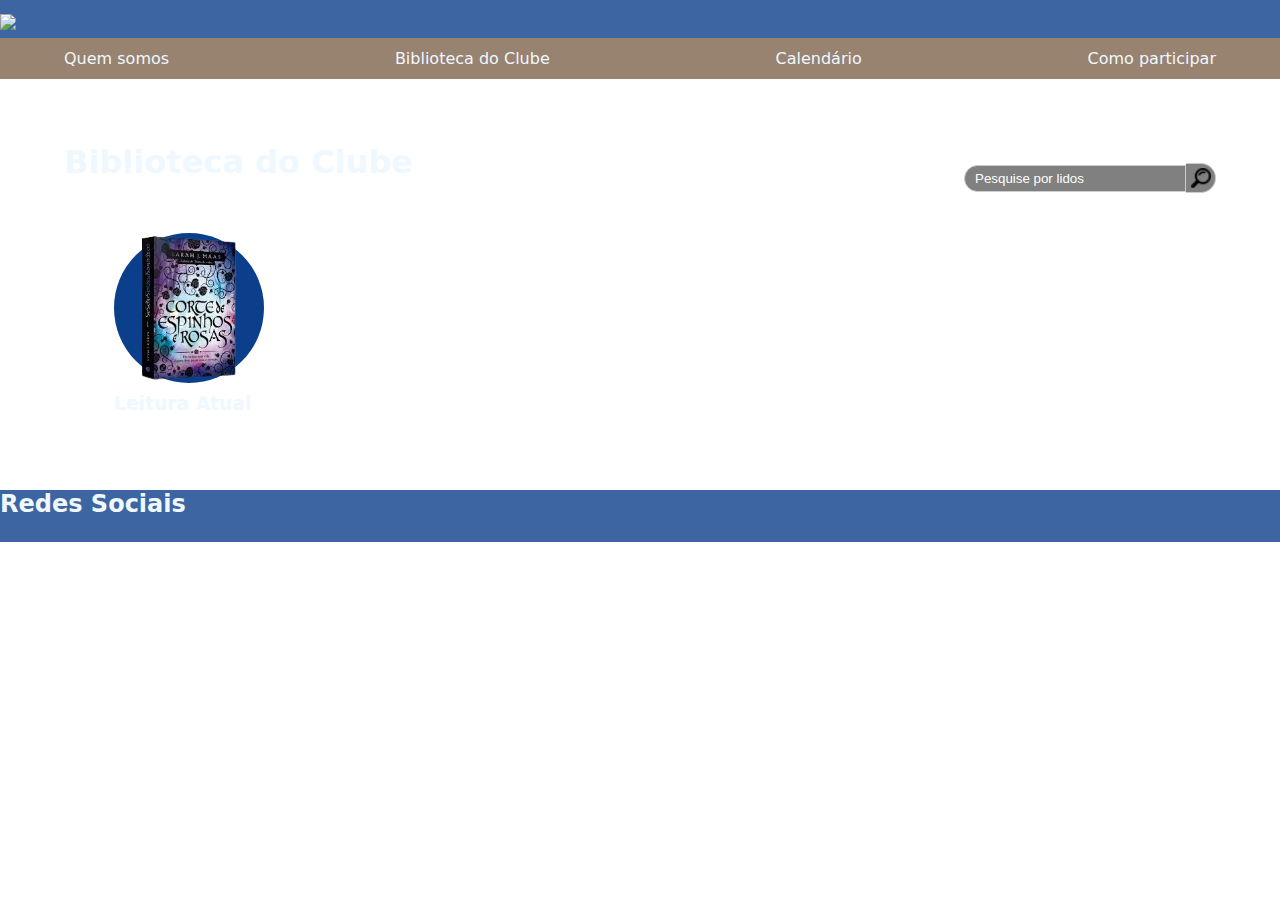
==== biblioteca.html @ 64d01504 "Merge branch 'main' of https://github.com/Dt-Luna/site-clube-do-livro" ====
<!DOCTYPE html>
<html lang="pt-br">

<head>
    <meta charset="UTF-8">
    <meta name="viewport" content="width=device-width, initial-scale=1.0">
    <title>Ler em Natal - Biblioteca</title>
    <link rel="stylesheet" href="principal.css">
</head>

<body>
    <header>
        <h1><a href="index.html"><img src="images/logo.png" height="100px"></a></h1>
        <nav>
            <ul>
                <li><a href="somos.html">Quem somos</a></li>
                <li><a href="biblioteca.html">Biblioteca do Clube</a></li>
                <li><a href="calendario.html">Calendário</a></li>
                <li><a href="comoparticipar.html">Como participar</a></li>
            </ul>
        </nav>
    </header>
    <main>
        <div class="titulo-barra-pesquisa">
            <h2>Biblioteca do Clube</h2>
            <div class="barra-pesquisa">
                <input type="text" placeholder="Pesquise por lidos">
                <button type="submit"></button>
            </div>
        </div>
        <div class="conteiner-circulo-texto">
            <!-- <div class="conteiner-circulo"> -->
            <div class="circulo">
                <img src="images/livro2-removebg-preview.png" alt="Imagem sobreposta">
            </div>
            <!-- </div> -->
            <div class="quadrado"></div>
            <h3>Leitura Atual</h3>
        </div>
    </main>
    <footer>
        <h2>Redes Sociais</h2>
        <ul>
            <li><a href="instagram.png"></a></li>
            <li><a href="facebook.png"></a></li>
        </ul>
    </footer>
</body>

</html>
---- principal.css ----
* {
    padding: 0;
    margin: 0;
}

h2 {
    font-size: 2em;
    margin-bottom: 1em;
}

h3 {
    margin-bottom: 0.6em;
}

p {
    font-size: 1em;
    margin-bottom: 1em;
}

body {
    background-image: url('images/background_img.png');
    background-size: cover;
    background-position: center;
    background-repeat: no-repeat;
    background-blend-mode: darken;
    color: aliceblue;
    font-family: system-ui, -apple-system, BlinkMacSystemFont, 'Segoe UI', Roboto, Oxygen, Ubuntu, Cantarell, 'Open Sans', 'Helvetica Neue', sans-serif;
}

main {
    margin: 4em;
}

main.somos {
    margin-right: 0em;
}

.titulo-barra-pesquisa {
    display: flex;
    align-items: center;
    justify-content: space-between;
}

.barra-pesquisa {
    display: flex;
    align-items: center;
    margin-left: 0;
}

.barra-pesquisa input[type="text"] {
    padding: 5px 10px;
    border-radius: 15px 0 0 15px;
    border: 1px solid #ccc;
    width: 200px;
    outline: none;
    background-color: gray;
    color: white;
}

.barra-pesquisa input[type="text"]::placeholder {
    color: white;
}

.barra-pesquisa button {
    background: url('images/lupa.png') no-repeat center, gray;
    background-size: 20px 20px;
    border: 1px solid #ccc;
    border-left: none;
    border-radius: 0 15px 15px 0;
    width: 30px;
    height: 30px;
    cursor: pointer;
    outline: none;
}

.conteiner-circulo-texto {
    display: flex;
    text-align: center;
    align-items: flex-start;
    flex-direction: column;
    margin-top: 20px;
    margin-left: 50px;
}

/* .conteiner-circulo {
    display: flex;
    flex-direction: column;
    align-items: flex-start;
} */

.circulo {
    width: 150px;
    height: 150px;
    border-radius: 50%;
    background-color: rgba(11, 62, 139);
    position: relative;
    margin-bottom: 10px;
}

.circulo img {
    position: absolute;
    top: 50%;
    left: 50%;
    transform: translate(-50%, -50%);
    width: 150px;
    height: 150px;
}

div.somos {
    display: flex;
    gap:4em
}

article.principal {
    display: flex;
}

section {
    margin: 5% 5% 5% 5%;
    text-align: center;
    color: aliceblue;
}

.somos article {
    width: 40vw;
}

div.blocos {
    background-color: rgba(11, 62, 139);
    color: aliceblue;
    margin-top: 2em;
    text-align: left;
    padding: 1em;
    border-radius: 30px;
    overflow: hidden;
}

.pessoas {
    background-color: rgba(11, 62, 139) ;
    color:aliceblue;
    text-align: left;
    padding: 1em;
    overflow: hidden;
}

div.fdireita {
    margin: 1em 0em 3em 13em;
    border-radius: 90px 30px 30px 90px;
}

div.fesquerda {
    margin: 1em 13em 3em 0em;
    border-radius: 30px 90px 90px 30px;
}

.livro img {
    float: left;
    margin-right: 10px;
    margin-bottom: 10px;
    vertical-align: top;
}

.fundador img {
    float: left;
    margin-right: 1em;
    border-radius: 90px;
}

div a{
    background-color: rgb(175 137 100);
    color: aliceblue;
    font-size: 2em;
    font-weight: bolder;
    padding: 0.3em 0.8em 0.3em 0.8em;
    margin: 0;
    justify-content: center;
    vertical-align: center;
    text-align: center;
    border-radius: 50px;
    margin-left: 83%;
}

figure.livro {
    float: left;
    margin: 0;
}

footer,
header {
    background-color: rgba(11, 62, 139, 0.8);
}

footer {
    margin-top: 5%;
    display: flex;
    justify-content: space-between;
}

footer ul {
    display: flex;
}

footer ul li {
    margin: 10px 20px 10px 0px;
}

footer h2{
    font-size: 1.5em;
    text-align: left;
}

footer section div {
    display: flex;
    font-size: 1.2em;
    vertical-align: center;

}

nav ul {
    background-color: rgba(175, 137, 100, 0.8);
    display: flex;
    justify-content: space-between;
    vertical-align: auto;
    padding: 0.7em 4em 0.7em 4em;
    font-family: system-ui, -apple-system, BlinkMacSystemFont, 'Segoe UI', Roboto, Oxygen, Ubuntu, Cantarell, 'Open Sans', 'Helvetica Neue', sans-serif;
    color: aliceblue;
}


ul li {
    list-style: none;
}

a {
    color: aliceblue;
    text-decoration: none;
}

.clearfix::after {
    content: "";
    clear: both;
    display: table;
}

table {
    width: 90%;
    height: 25em;
    margin: auto;
    margin-top: 4em;
    margin-bottom: 4em;
    border-collapse: separate;
    border-spacing: 5px;
}

th{
    text-align: center;
    color: black;
    background-color: #af8964;
    padding: 12px;
}

td {
    text-align: center;
    color: black;
    background-color: #d8bb9e;
    padding: 12px;
}

td:first-child {
    background-color: #af8964 ;
    color: black;
}

form{
    background-color:#af8964 ;
    border-radius: 40px;
    padding: 3em;
    color: black;
    width: 30vw;
    margin: auto;
}
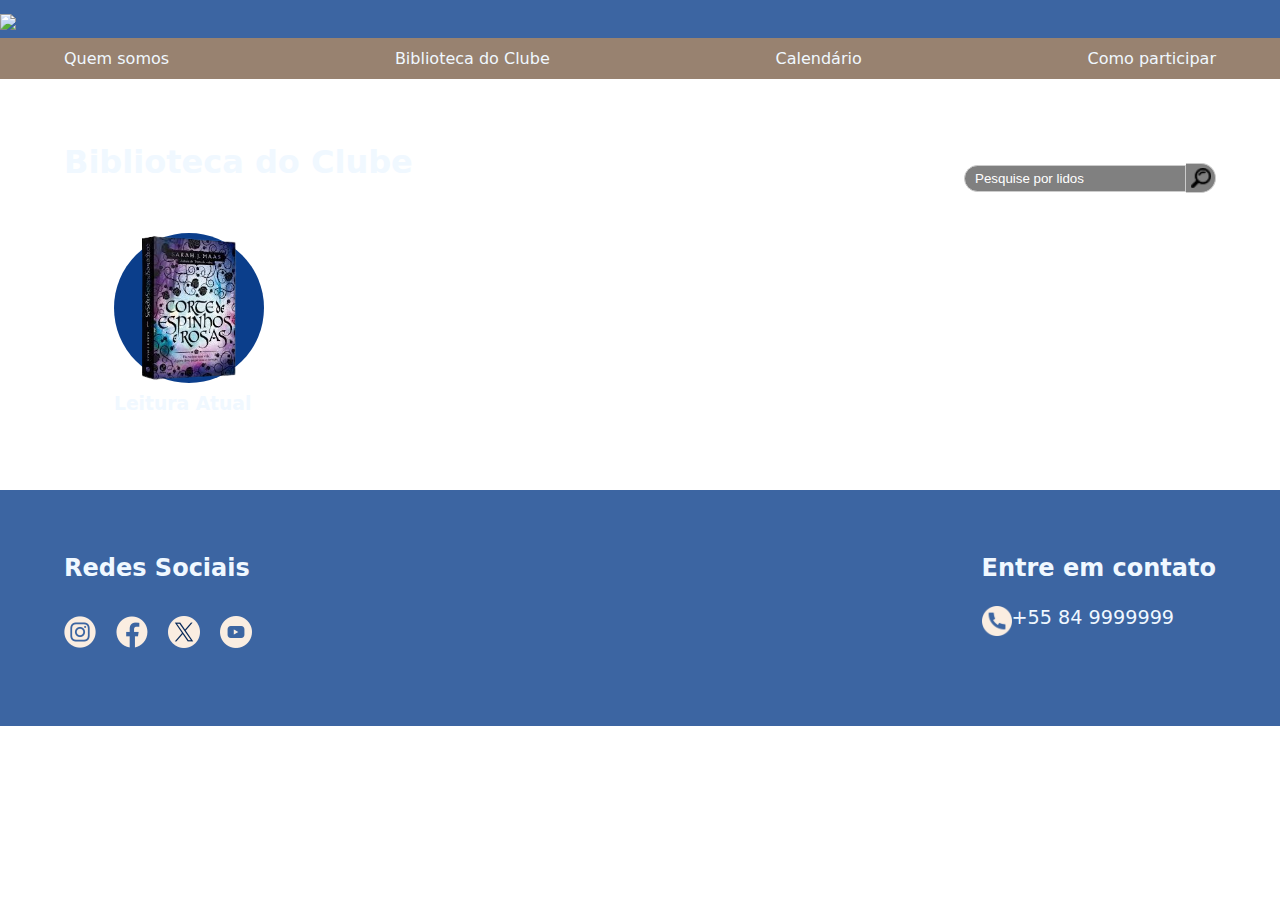
==== commit 7ee81b1f: "Como participar" ====
--- a/biblioteca.html
+++ b/biblioteca.html
@@ -29,21 +29,31 @@
             </div>
         </div>
         <div class="conteiner-circulo-texto">
-            <!-- <div class="conteiner-circulo"> -->
-            <div class="circulo">
+            <figure class="circulo">
                 <img src="images/livro2-removebg-preview.png" alt="Imagem sobreposta">
-            </div>
-            <!-- </div> -->
-            <div class="quadrado"></div>
+            </figure>
             <h3>Leitura Atual</h3>
         </div>
     </main>
     <footer>
-        <h2>Redes Sociais</h2>
-        <ul>
-            <li><a href="instagram.png"></a></li>
-            <li><a href="facebook.png"></a></li>
-        </ul>
+        <section class="redes">
+            <h2>
+                Redes Sociais
+            </h2>
+            <ul>
+                <li><a href=#><img src="images/instagram.png"></a></li>
+                <li><a href=#><img src="images/facebook.png"></a></li>
+                <li><a href=#><img src="images/twitter.png"></a></li>
+                <li><a href=#><img src="images/youtube.png"></a></li>
+            </ul>
+        </section>
+        <section class="contato">
+            <h2>Entre em contato</h2>
+            <div>
+                <img src="images/telefone.png" width="30px" height="30px">
+                <p>+55 84 9999999</p>
+            </div>
+        </section>
     </footer>
 </body>
 
--- a/principal.css
+++ b/principal.css
@@ -6,6 +6,10 @@
 h2 {
     font-size: 2em;
     margin-bottom: 1em;
+}
+
+.forms {
+    text-align: center;
 }
 
 h3 {
@@ -29,6 +33,7 @@
 
 main {
     margin: 4em;
+    flex-wrap: wrap;
 }
 
 main.somos {
@@ -82,12 +87,6 @@
     margin-left: 50px;
 }
 
-/* .conteiner-circulo {
-    display: flex;
-    flex-direction: column;
-    align-items: flex-start;
-} */
-
 .circulo {
     width: 150px;
     height: 150px;
@@ -106,9 +105,9 @@
     height: 150px;
 }
 
-div.somos {
-    display: flex;
-    gap:4em
+.display {
+    display: flex;
+    gap:4em;
 }
 
 article.principal {
@@ -119,6 +118,7 @@
     margin: 5% 5% 5% 5%;
     text-align: center;
     color: aliceblue;
+    vertical-align: text-top;
 }
 
 .somos article {
@@ -180,6 +180,22 @@
     margin-left: 83%;
 }
 
+.participar {
+    text-align: right;
+    margin: 1em 4em 0 0;
+}
+
+.participar button {
+    background-color: rgb(175, 137, 100);
+    color: aliceblue;
+    font-size: 2em;
+    font-weight: bolder;
+    padding: 0.3em 0.8em;
+    text-align: center;
+    border-radius: 50px;
+    text-decoration: none;
+}
+
 figure.livro {
     float: left;
     margin: 0;
@@ -236,14 +252,7 @@
     text-decoration: none;
 }
 
-.clearfix::after {
-    content: "";
-    clear: both;
-    display: table;
-}
-
 table {
-    width: 90%;
     height: 25em;
     margin: auto;
     margin-top: 4em;
@@ -257,6 +266,7 @@
     color: black;
     background-color: #af8964;
     padding: 12px;
+    width: 5em
 }
 
 td {
@@ -272,10 +282,40 @@
 }
 
 form{
+    border: 0.4em solid #2b1f14;
     background-color:#af8964 ;
     border-radius: 40px;
     padding: 3em;
     color: black;
     width: 30vw;
     margin: auto;
+}
+
+.forms input[type="text"]::placeholder {
+    color: black;
+    padding: 1em;
+}
+
+.enunciado{
+    font-weight: bold;
+    color: white;
+    margin: 1em 0em 0.4em 0em;
+}
+
+input[type="submit"] {
+    border-radius: 10px;
+    border: 0.1em solid #2b1f14;
+    border-radius: 15em;
+    padding: 0.5em;
+    float:right
+}
+
+.input-bg {
+    background-color:#fad9b7;
+    border-radius: 15em;
+    padding: 0.5em;
+    width: 100%;
+    box-sizing: border-box;
+    margin-top: 0.5em;
+    margin-bottom: 0.8em;
 }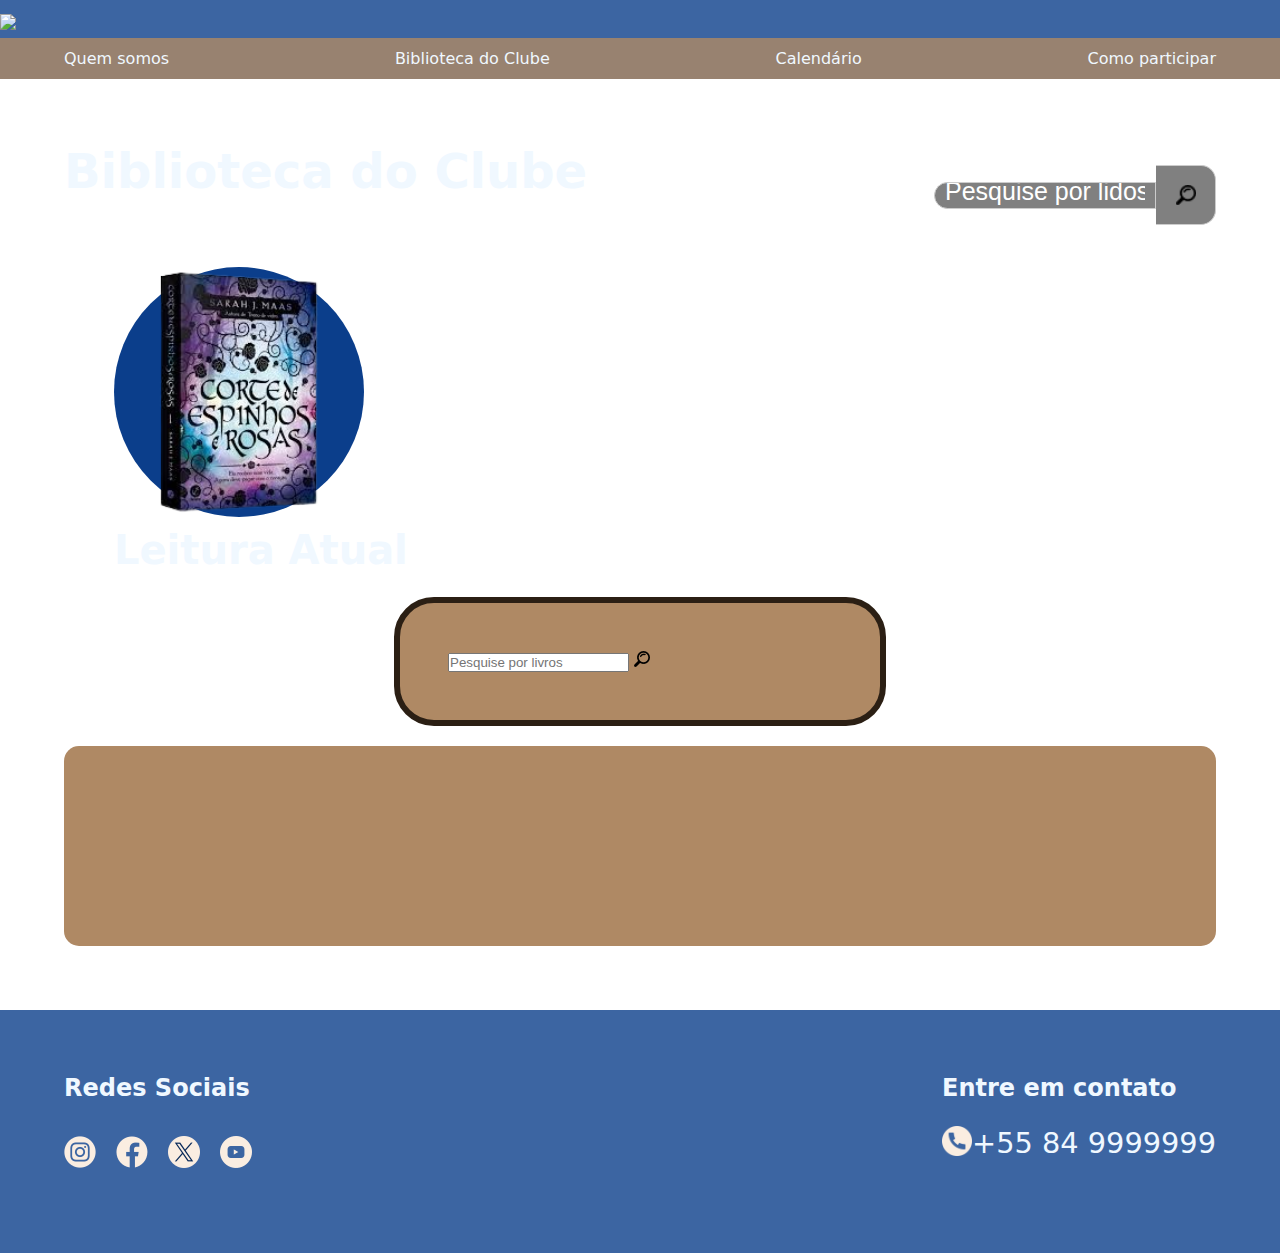
==== commit baa25a75: "tamanho" ====
--- a/biblioteca.html
+++ b/biblioteca.html
@@ -34,6 +34,11 @@
             </figure>
             <h3>Leitura Atual</h3>
         </div>
+        <form>
+            <input type="text" name="buscar" placeholder="Pesquise por livros">
+            <input type="image" src="images/lupa.png" alt="Buscar">
+        </form>
+        <div class="retangulo"></div>
     </main>
     <footer>
         <section class="redes">
--- a/principal.css
+++ b/principal.css
@@ -4,7 +4,7 @@
 }
 
 h2 {
-    font-size: 2em;
+    font-size: 3em;
     margin-bottom: 1em;
 }
 
@@ -14,10 +14,11 @@
 
 h3 {
     margin-bottom: 0.6em;
+    font-size: 2.5em;
 }
 
 p {
-    font-size: 1em;
+    font-size: 1.5em;
     margin-bottom: 1em;
 }
 
@@ -50,6 +51,7 @@
     display: flex;
     align-items: center;
     margin-left: 0;
+    background-size: 20px 20px;
 }
 
 .barra-pesquisa input[type="text"] {
@@ -64,6 +66,7 @@
 
 .barra-pesquisa input[type="text"]::placeholder {
     color: white;
+    font-size: 25px;
 }
 
 .barra-pesquisa button {
@@ -72,8 +75,8 @@
     border: 1px solid #ccc;
     border-left: none;
     border-radius: 0 15px 15px 0;
-    width: 30px;
-    height: 30px;
+    width: 60px;
+    height: 60px;
     cursor: pointer;
     outline: none;
 }
@@ -88,12 +91,13 @@
 }
 
 .circulo {
-    width: 150px;
-    height: 150px;
+    width: 250px;
+    height: 250px;
     border-radius: 50%;
     background-color: rgba(11, 62, 139);
     position: relative;
     margin-bottom: 10px;
+    text-align: center;
 }
 
 .circulo img {
@@ -101,8 +105,19 @@
     top: 50%;
     left: 50%;
     transform: translate(-50%, -50%);
-    width: 150px;
-    height: 150px;
+    width: 250px;
+    height: 250px;
+}
+
+.retangulo {
+    width: 100%;
+    height: 200px;
+    background-color: #af8964; 
+    margin-top: 20px; 
+    text-align: center; 
+    padding: 20px; 
+    box-sizing: border-box;
+    border-radius: 15px;
 }
 
 .display {
@@ -169,7 +184,7 @@
 div a{
     background-color: rgb(175 137 100);
     color: aliceblue;
-    font-size: 2em;
+    font-size: 2.5em;
     font-weight: bolder;
     padding: 0.3em 0.8em 0.3em 0.8em;
     margin: 0;
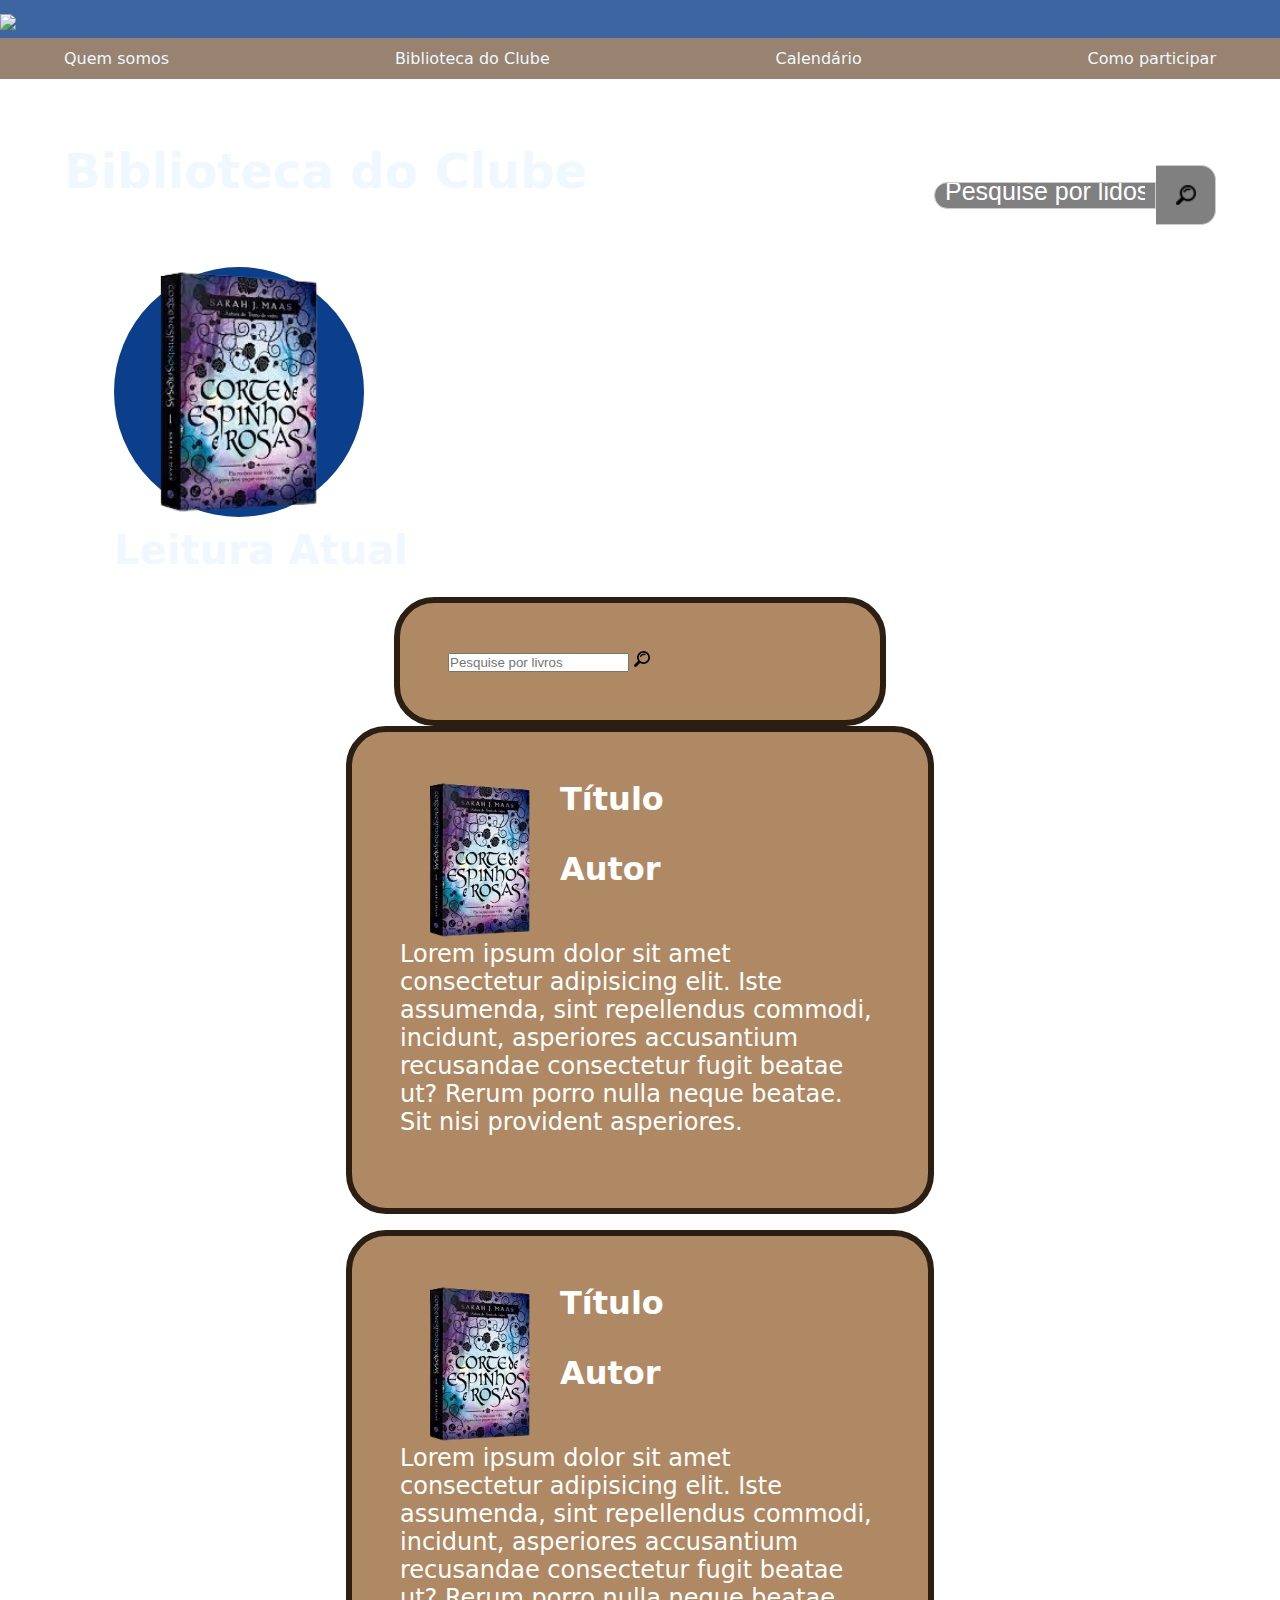
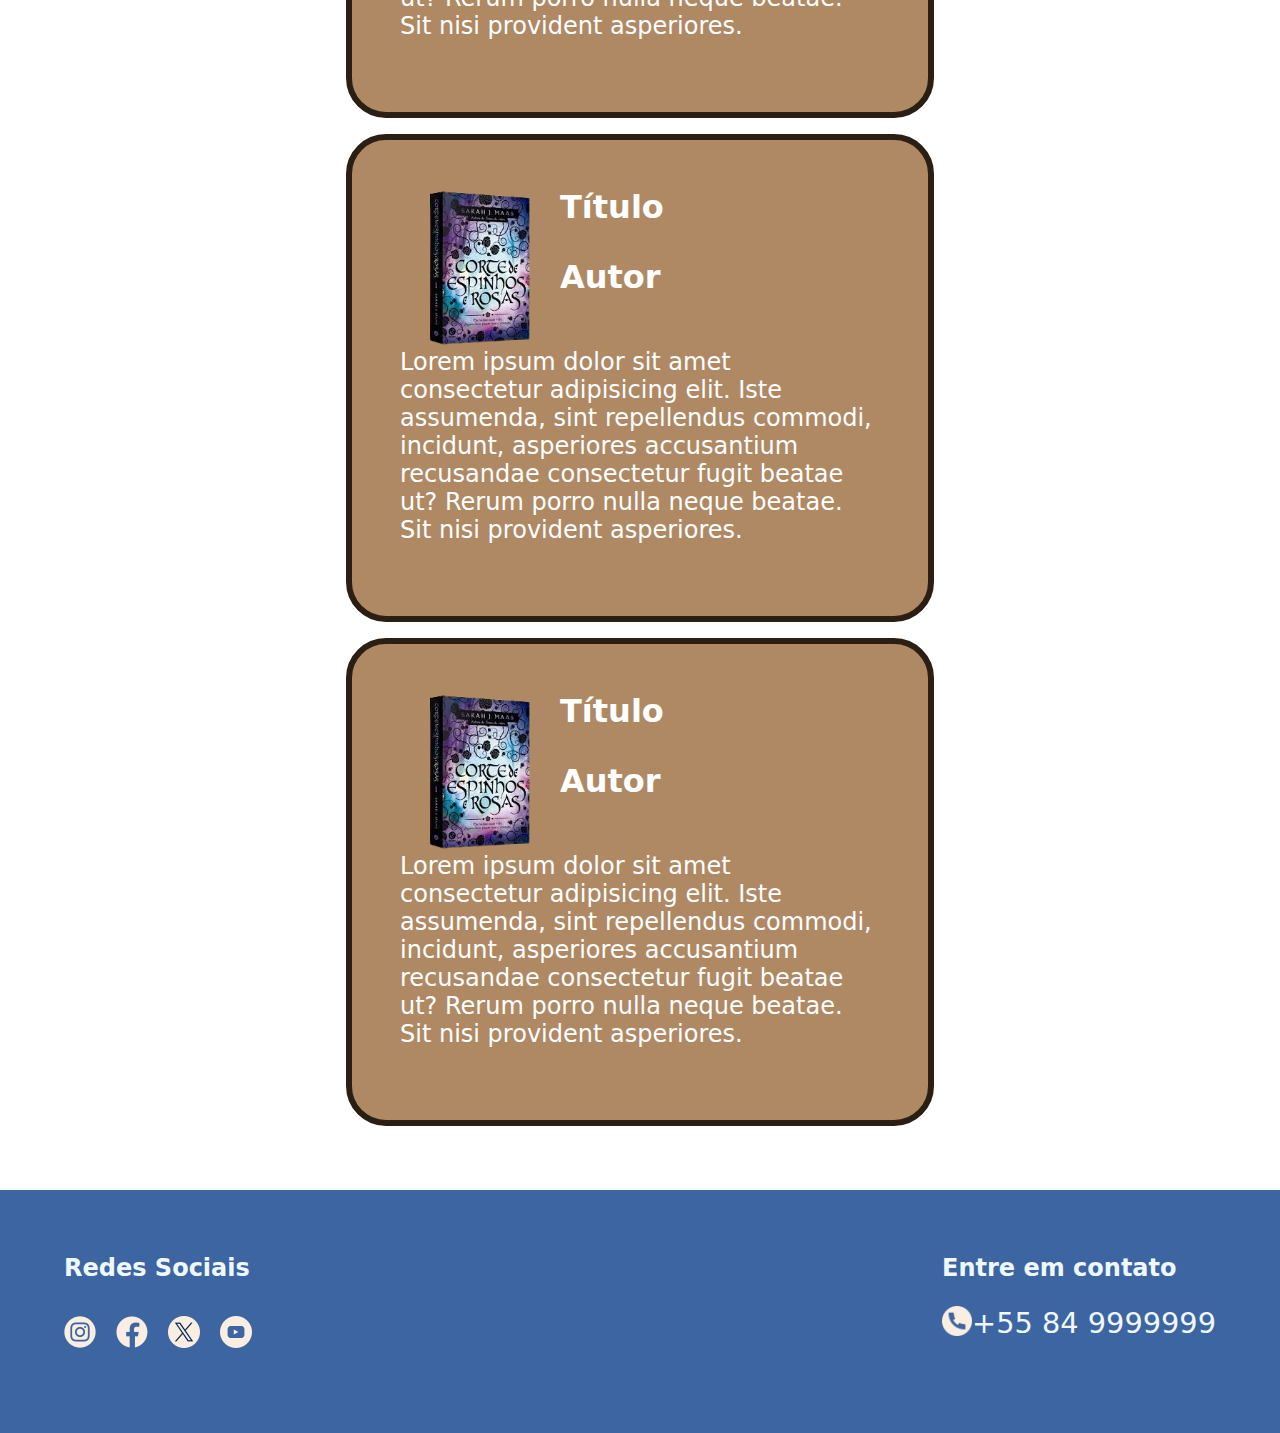
==== commit 3eedc01d: "calendario" ====
--- a/biblioteca.html
+++ b/biblioteca.html
@@ -21,24 +21,79 @@
         </nav>
     </header>
     <main>
-        <div class="titulo-barra-pesquisa">
-            <h2>Biblioteca do Clube</h2>
-            <div class="barra-pesquisa">
-                <input type="text" placeholder="Pesquise por lidos">
-                <button type="submit"></button>
+        <article>
+            <div class="titulo-barra-pesquisa">
+                <h2>Biblioteca do Clube</h2>
+                <div class="barra-pesquisa">
+                    <input type="text" placeholder="Pesquise por lidos">
+                    <button type="submit"></button>
+                </div>
             </div>
-        </div>
-        <div class="conteiner-circulo-texto">
-            <figure class="circulo">
-                <img src="images/livro2-removebg-preview.png" alt="Imagem sobreposta">
-            </figure>
-            <h3>Leitura Atual</h3>
-        </div>
-        <form>
-            <input type="text" name="buscar" placeholder="Pesquise por livros">
-            <input type="image" src="images/lupa.png" alt="Buscar">
-        </form>
-        <div class="retangulo"></div>
+            <div class="conteiner-circulo-texto">
+                <figure class="circulo">
+                    <img src="images/livro2-removebg-preview.png" alt="Imagem sobreposta">
+                </figure>
+                <h3>Leitura Atual</h3>
+            </div>
+            <form>
+                <input type="text" name="buscar" placeholder="Pesquise por livros">
+                <input type="image" src="images/lupa.png" alt="Buscar">
+            </form>
+        </article>
+        <aside class="biblioteca">
+            <section class="lidos">
+                <figure class="info">
+                    <img src="images/livro2-removebg-preview.png">
+                    <figcaption>
+                        <h4>Título</h4>
+                        <h4>Autor</h4>
+                    </figcaption>
+                </figure>
+                <p>Lorem ipsum dolor sit amet consectetur adipisicing elit. Iste assumenda, sint repellendus commodi,
+                    incidunt, asperiores accusantium recusandae consectetur fugit beatae ut? Rerum porro nulla neque
+                    beatae.
+                    Sit nisi provident asperiores.</p>
+            </section>
+            <section class="lidos">
+                <figure class="info">
+                    <img src="images/livro2-removebg-preview.png">
+                    <figcaption>
+                        <h4>Título</h4>
+                        <h4>Autor</h4>
+                    </figcaption>
+                </figure>
+                <p>Lorem ipsum dolor sit amet consectetur adipisicing elit. Iste assumenda, sint repellendus commodi,
+                    incidunt, asperiores accusantium recusandae consectetur fugit beatae ut? Rerum porro nulla neque
+                    beatae.
+                    Sit nisi provident asperiores.</p>
+            </section>
+            <section class="lidos">
+                <figure class="info">
+                    <img src="images/livro2-removebg-preview.png">
+                    <figcaption>
+                        <h4>Título</h4>
+                        <h4>Autor</h4>
+                    </figcaption>
+                </figure>
+                <p>Lorem ipsum dolor sit amet consectetur adipisicing elit. Iste assumenda, sint repellendus commodi,
+                    incidunt, asperiores accusantium recusandae consectetur fugit beatae ut? Rerum porro nulla neque
+                    beatae.
+                    Sit nisi provident asperiores.</p>
+            </section>
+            <section class="lidos">
+                <figure class="info">
+                    <img src="images/livro2-removebg-preview.png">
+                    <figcaption>
+                        <h4>Título</h4>
+                        <h4>Autor</h4>
+                    </figcaption>
+                </figure>
+                <p>Lorem ipsum dolor sit amet consectetur adipisicing elit. Iste assumenda, sint repellendus commodi,
+                    incidunt, asperiores accusantium recusandae consectetur fugit beatae ut? Rerum porro nulla neque
+                    beatae.
+                    Sit nisi provident asperiores.</p>
+            </section>
+        </aside>
     </main>
     <footer>
         <section class="redes">
--- a/principal.css
+++ b/principal.css
@@ -179,6 +179,7 @@
     float: left;
     margin-right: 1em;
     border-radius: 90px;
+    width: 150px;
 }
 
 div a{
@@ -244,7 +245,6 @@
     display: flex;
     font-size: 1.2em;
     vertical-align: center;
-
 }
 
 nav ul {
@@ -268,7 +268,6 @@
 }
 
 table {
-    height: 25em;
     margin: auto;
     margin-top: 4em;
     margin-bottom: 4em;
@@ -280,15 +279,18 @@
     text-align: center;
     color: black;
     background-color: #af8964;
-    padding: 12px;
-    width: 5em
+    padding: 7px;
+    width: 7em;
+    font-size: 1.5em;
+    height: 4.5em;
 }
 
 td {
     text-align: center;
     color: black;
     background-color: #d8bb9e;
-    padding: 12px;
+    padding: 7px;
+    height: 5em;
 }
 
 td:first-child {
@@ -333,4 +335,38 @@
     box-sizing: border-box;
     margin-top: 0.5em;
     margin-bottom: 0.8em;
+}
+
+.lidos {
+    border: 0.4em solid #2b1f14;
+    background-color:#af8964 ;
+    border-radius: 40px;
+    padding: 3em;
+    color: black;
+    margin: auto;
+    max-width: 30em;
+    text-align: left;
+    color:white
+}
+
+.lidos img {
+    float:left;
+    width: 10em;
+}
+
+.info {
+    display: flex;
+
+}
+
+.info h4 {
+    font-size: 2em;
+    display: block;
+    margin-bottom: 1em;
+}
+
+.biblioteca {
+    display: flex;
+    flex-wrap: wrap;
+    gap: 1em
 }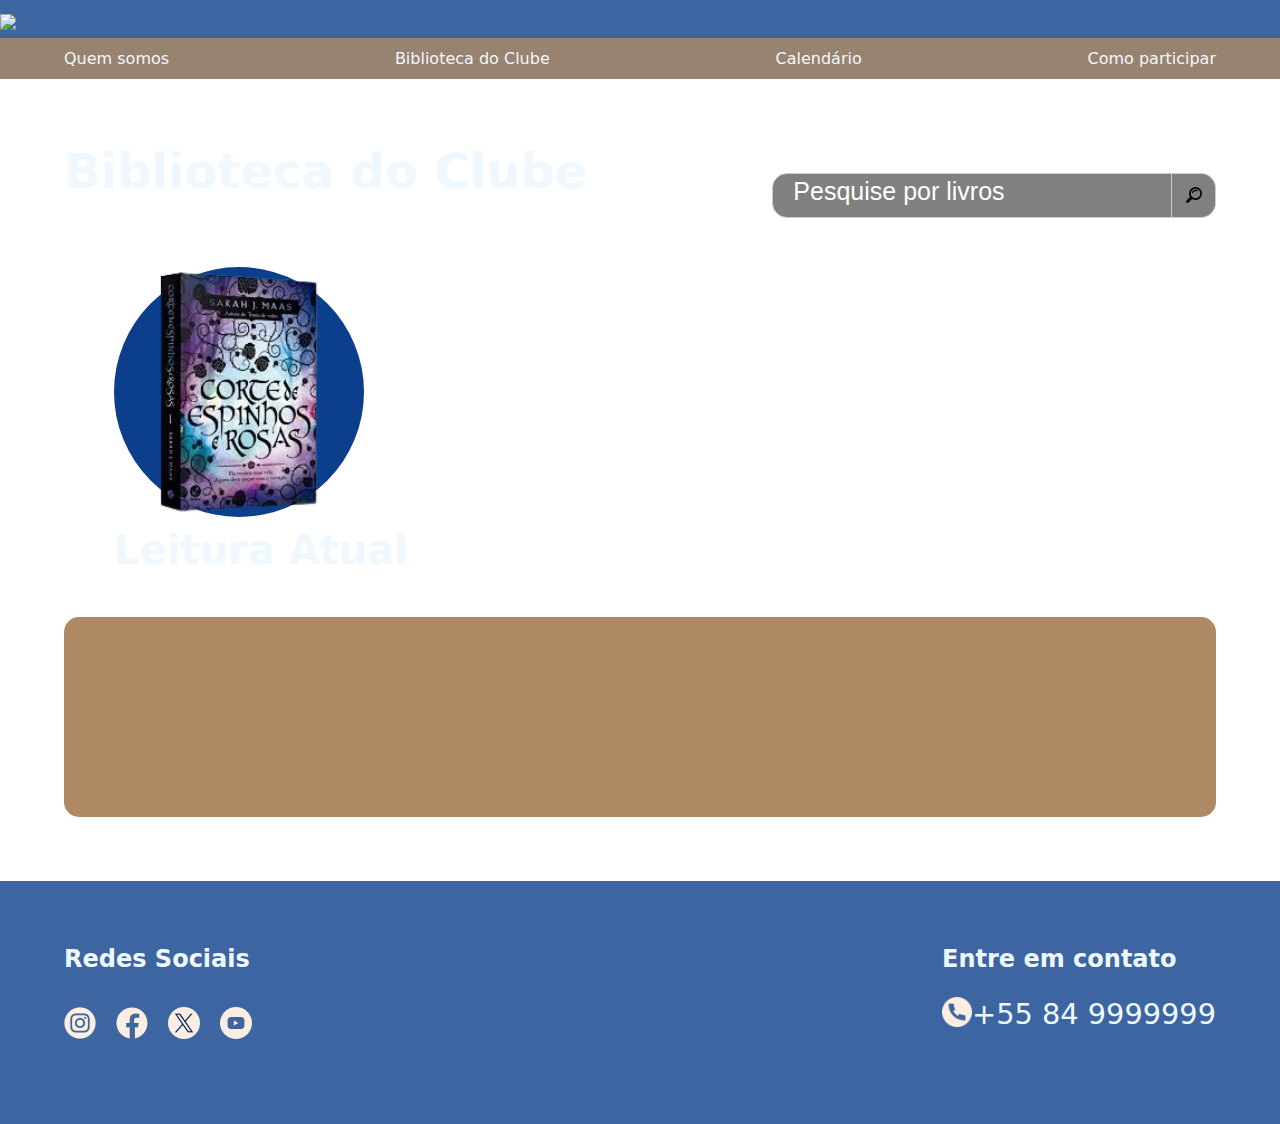
==== commit d8854ee6: "pesquisa" ====
--- a/biblioteca.html
+++ b/biblioteca.html
@@ -21,79 +21,22 @@
         </nav>
     </header>
     <main>
-        <article>
-            <div class="titulo-barra-pesquisa">
-                <h2>Biblioteca do Clube</h2>
-                <div class="barra-pesquisa">
-                    <input type="text" placeholder="Pesquise por lidos">
-                    <button type="submit"></button>
-                </div>
+        <div class="titulo-barra-pesquisa">
+            <h2>Biblioteca do Clube</h2>
+            <div class="barra-pesquisa">
+                <form class="pesquisa">
+                    <input type="text" name="buscar" placeholder="Pesquise por livros">
+                    <input type="image" src="images/lupa.png" alt="Buscar">
+                </form>
             </div>
-            <div class="conteiner-circulo-texto">
-                <figure class="circulo">
-                    <img src="images/livro2-removebg-preview.png" alt="Imagem sobreposta">
-                </figure>
-                <h3>Leitura Atual</h3>
-            </div>
-            <form>
-                <input type="text" name="buscar" placeholder="Pesquise por livros">
-                <input type="image" src="images/lupa.png" alt="Buscar">
-            </form>
-        </article>
-        <aside class="biblioteca">
-            <section class="lidos">
-                <figure class="info">
-                    <img src="images/livro2-removebg-preview.png">
-                    <figcaption>
-                        <h4>Título</h4>
-                        <h4>Autor</h4>
-                    </figcaption>
-                </figure>
-                <p>Lorem ipsum dolor sit amet consectetur adipisicing elit. Iste assumenda, sint repellendus commodi,
-                    incidunt, asperiores accusantium recusandae consectetur fugit beatae ut? Rerum porro nulla neque
-                    beatae.
-                    Sit nisi provident asperiores.</p>
-            </section>
-            <section class="lidos">
-                <figure class="info">
-                    <img src="images/livro2-removebg-preview.png">
-                    <figcaption>
-                        <h4>Título</h4>
-                        <h4>Autor</h4>
-                    </figcaption>
-                </figure>
-                <p>Lorem ipsum dolor sit amet consectetur adipisicing elit. Iste assumenda, sint repellendus commodi,
-                    incidunt, asperiores accusantium recusandae consectetur fugit beatae ut? Rerum porro nulla neque
-                    beatae.
-                    Sit nisi provident asperiores.</p>
-            </section>
-            <section class="lidos">
-                <figure class="info">
-                    <img src="images/livro2-removebg-preview.png">
-                    <figcaption>
-                        <h4>Título</h4>
-                        <h4>Autor</h4>
-                    </figcaption>
-                </figure>
-                <p>Lorem ipsum dolor sit amet consectetur adipisicing elit. Iste assumenda, sint repellendus commodi,
-                    incidunt, asperiores accusantium recusandae consectetur fugit beatae ut? Rerum porro nulla neque
-                    beatae.
-                    Sit nisi provident asperiores.</p>
-            </section>
-            <section class="lidos">
-                <figure class="info">
-                    <img src="images/livro2-removebg-preview.png">
-                    <figcaption>
-                        <h4>Título</h4>
-                        <h4>Autor</h4>
-                    </figcaption>
-                </figure>
-                <p>Lorem ipsum dolor sit amet consectetur adipisicing elit. Iste assumenda, sint repellendus commodi,
-                    incidunt, asperiores accusantium recusandae consectetur fugit beatae ut? Rerum porro nulla neque
-                    beatae.
-                    Sit nisi provident asperiores.</p>
-            </section>
-        </aside>
+        </div>
+        <div class="conteiner-circulo-texto">
+            <figure class="circulo">
+                <img src="images/livro2-removebg-preview.png" alt="Imagem sobreposta">
+            </figure>
+            <h3>Leitura Atual</h3>
+        </div>
+        <div class="retangulo"></div>
     </main>
     <footer>
         <section class="redes">
--- a/principal.css
+++ b/principal.css
@@ -52,16 +52,21 @@
     align-items: center;
     margin-left: 0;
     background-size: 20px 20px;
+    max-width: 100%;
 }
 
 .barra-pesquisa input[type="text"] {
-    padding: 5px 10px;
+    padding: 20px 20px;
     border-radius: 15px 0 0 15px;
     border: 1px solid #ccc;
-    width: 200px;
+    width: 400px;
     outline: none;
     background-color: gray;
     color: white;
+    box-sizing: border-box;
+    height: 45px;
+    vertical-align: middle;
+    max-width: 100%;
 }
 
 .barra-pesquisa input[type="text"]::placeholder {
@@ -69,9 +74,9 @@
     font-size: 25px;
 }
 
-.barra-pesquisa button {
+/*.barra-pesquisa button {
     background: url('images/lupa.png') no-repeat center, gray;
-    background-size: 20px 20px;
+    image
     border: 1px solid #ccc;
     border-left: none;
     border-radius: 0 15px 15px 0;
@@ -80,6 +85,38 @@
     cursor: pointer;
     outline: none;
 }
+*/
+.pesquisa {
+    display: flex;
+}
+
+/* input[type="image"]{
+    background-color: gray;
+    color: aliceblue;
+    font-size: 2em;
+    font-weight: bolder;
+    padding: 0.3em 0.8em;
+    box-sizing: border-box;
+    text-align: center;
+    border-radius: 0 50px  50px 0;
+    text-decoration: none;
+    vertical-align: middle;
+}
+*/
+
+input[type="image"] {
+    background-color: gray;
+    border: 1px solid #ccc;
+    border-left: none;
+    border-radius: 0 15px 15px 0;
+    width: 16px;
+    height: 16px;
+    cursor: pointer;
+    outline: none;
+    vertical-align: middle;
+    padding: 1em;   
+}  
+
 
 .conteiner-circulo-texto {
     display: flex;
@@ -179,7 +216,6 @@
     float: left;
     margin-right: 1em;
     border-radius: 90px;
-    width: 150px;
 }
 
 div a{
@@ -201,17 +237,6 @@
     margin: 1em 4em 0 0;
 }
 
-.participar button {
-    background-color: rgb(175, 137, 100);
-    color: aliceblue;
-    font-size: 2em;
-    font-weight: bolder;
-    padding: 0.3em 0.8em;
-    text-align: center;
-    border-radius: 50px;
-    text-decoration: none;
-}
-
 figure.livro {
     float: left;
     margin: 0;
@@ -245,6 +270,7 @@
     display: flex;
     font-size: 1.2em;
     vertical-align: center;
+
 }
 
 nav ul {
@@ -268,6 +294,7 @@
 }
 
 table {
+    height: 25em;
     margin: auto;
     margin-top: 4em;
     margin-bottom: 4em;
@@ -279,18 +306,15 @@
     text-align: center;
     color: black;
     background-color: #af8964;
-    padding: 7px;
-    width: 7em;
-    font-size: 1.5em;
-    height: 4.5em;
+    padding: 12px;
+    width: 5em
 }
 
 td {
     text-align: center;
     color: black;
     background-color: #d8bb9e;
-    padding: 7px;
-    height: 5em;
+    padding: 12px;
 }
 
 td:first-child {
@@ -298,7 +322,7 @@
     color: black;
 }
 
-form{
+.inscrever{
     border: 0.4em solid #2b1f14;
     background-color:#af8964 ;
     border-radius: 40px;
@@ -335,38 +359,4 @@
     box-sizing: border-box;
     margin-top: 0.5em;
     margin-bottom: 0.8em;
-}
-
-.lidos {
-    border: 0.4em solid #2b1f14;
-    background-color:#af8964 ;
-    border-radius: 40px;
-    padding: 3em;
-    color: black;
-    margin: auto;
-    max-width: 30em;
-    text-align: left;
-    color:white
-}
-
-.lidos img {
-    float:left;
-    width: 10em;
-}
-
-.info {
-    display: flex;
-
-}
-
-.info h4 {
-    font-size: 2em;
-    display: block;
-    margin-bottom: 1em;
-}
-
-.biblioteca {
-    display: flex;
-    flex-wrap: wrap;
-    gap: 1em
 }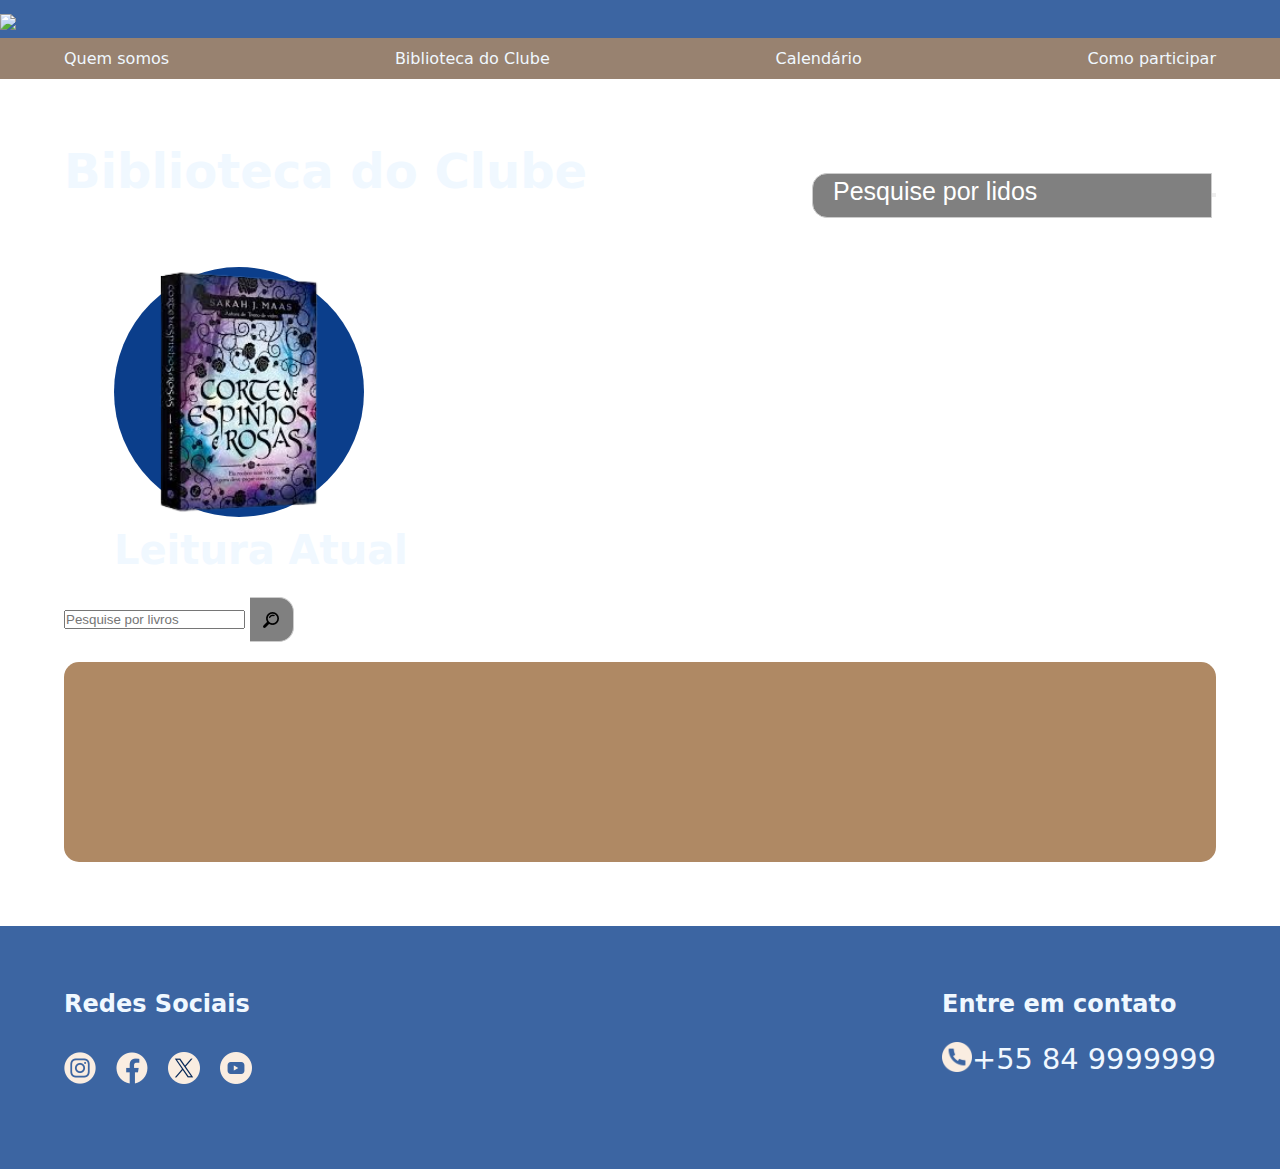
==== commit 21c157ed: "calendario" ====
--- a/biblioteca.html
+++ b/biblioteca.html
@@ -24,10 +24,8 @@
         <div class="titulo-barra-pesquisa">
             <h2>Biblioteca do Clube</h2>
             <div class="barra-pesquisa">
-                <form class="pesquisa">
-                    <input type="text" name="buscar" placeholder="Pesquise por livros">
-                    <input type="image" src="images/lupa.png" alt="Buscar">
-                </form>
+                <input type="text" placeholder="Pesquise por lidos">
+                <button type="submit"></button>
             </div>
         </div>
         <div class="conteiner-circulo-texto">
@@ -36,6 +34,10 @@
             </figure>
             <h3>Leitura Atual</h3>
         </div>
+        <form>
+            <input type="text" name="buscar" placeholder="Pesquise por livros">
+            <input type="image" src="images/lupa.png" alt="Buscar">
+        </form>
         <div class="retangulo"></div>
     </main>
     <footer>
--- a/principal.css
+++ b/principal.css
@@ -216,6 +216,7 @@
     float: left;
     margin-right: 1em;
     border-radius: 90px;
+    width: 150px;
 }
 
 div a{
@@ -270,7 +271,6 @@
     display: flex;
     font-size: 1.2em;
     vertical-align: center;
-
 }
 
 nav ul {
@@ -294,7 +294,6 @@
 }
 
 table {
-    height: 25em;
     margin: auto;
     margin-top: 4em;
     margin-bottom: 4em;
@@ -306,15 +305,18 @@
     text-align: center;
     color: black;
     background-color: #af8964;
-    padding: 12px;
-    width: 5em
+    padding: 7px;
+    width: 7em;
+    font-size: 1.5em;
+    height: 4.5em;
 }
 
 td {
     text-align: center;
     color: black;
     background-color: #d8bb9e;
-    padding: 12px;
+    padding: 7px;
+    height: 5em;
 }
 
 td:first-child {
@@ -359,4 +361,38 @@
     box-sizing: border-box;
     margin-top: 0.5em;
     margin-bottom: 0.8em;
+}
+
+.lidos {
+    border: 0.4em solid #2b1f14;
+    background-color:#af8964 ;
+    border-radius: 40px;
+    padding: 3em;
+    color: black;
+    margin: auto;
+    max-width: 30em;
+    text-align: left;
+    color:white
+}
+
+.lidos img {
+    float:left;
+    width: 10em;
+}
+
+.info {
+    display: flex;
+
+}
+
+.info h4 {
+    font-size: 2em;
+    display: block;
+    margin-bottom: 1em;
+}
+
+.biblioteca {
+    display: flex;
+    flex-wrap: wrap;
+    gap: 1em
 }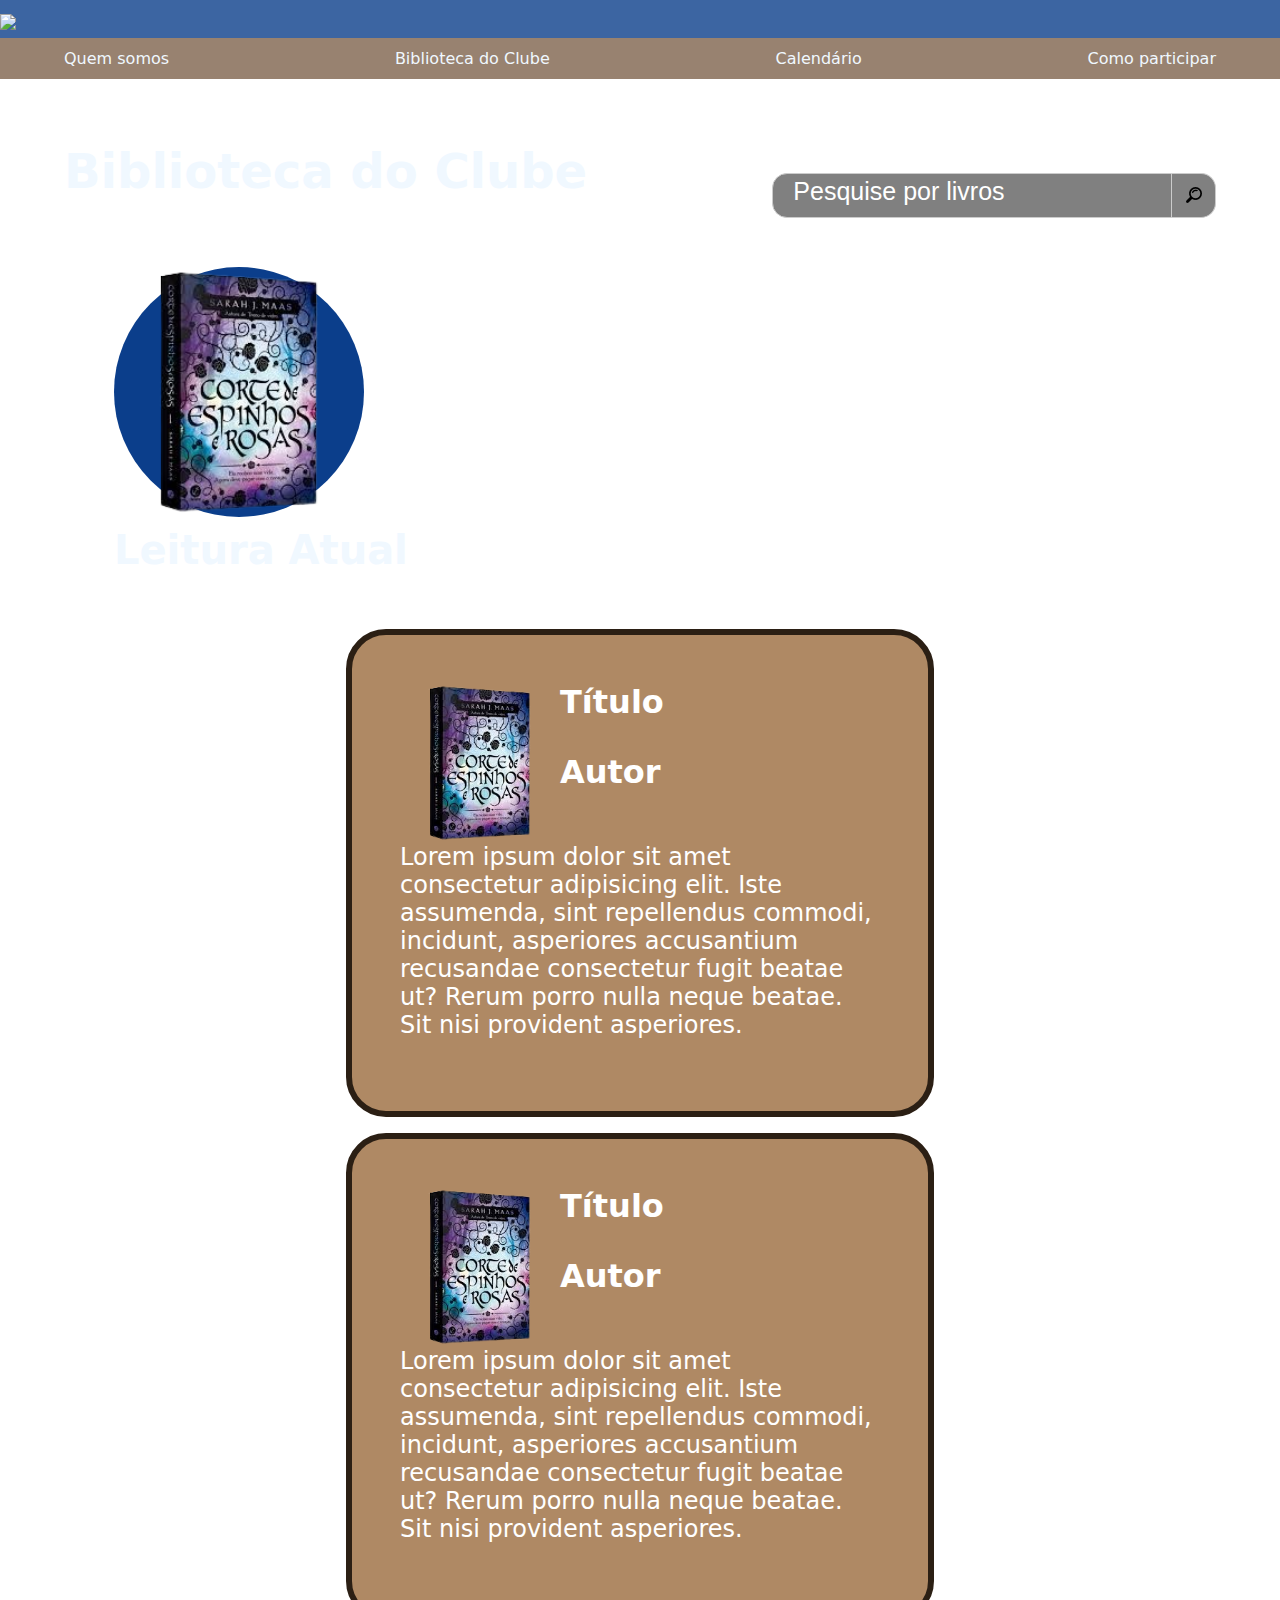
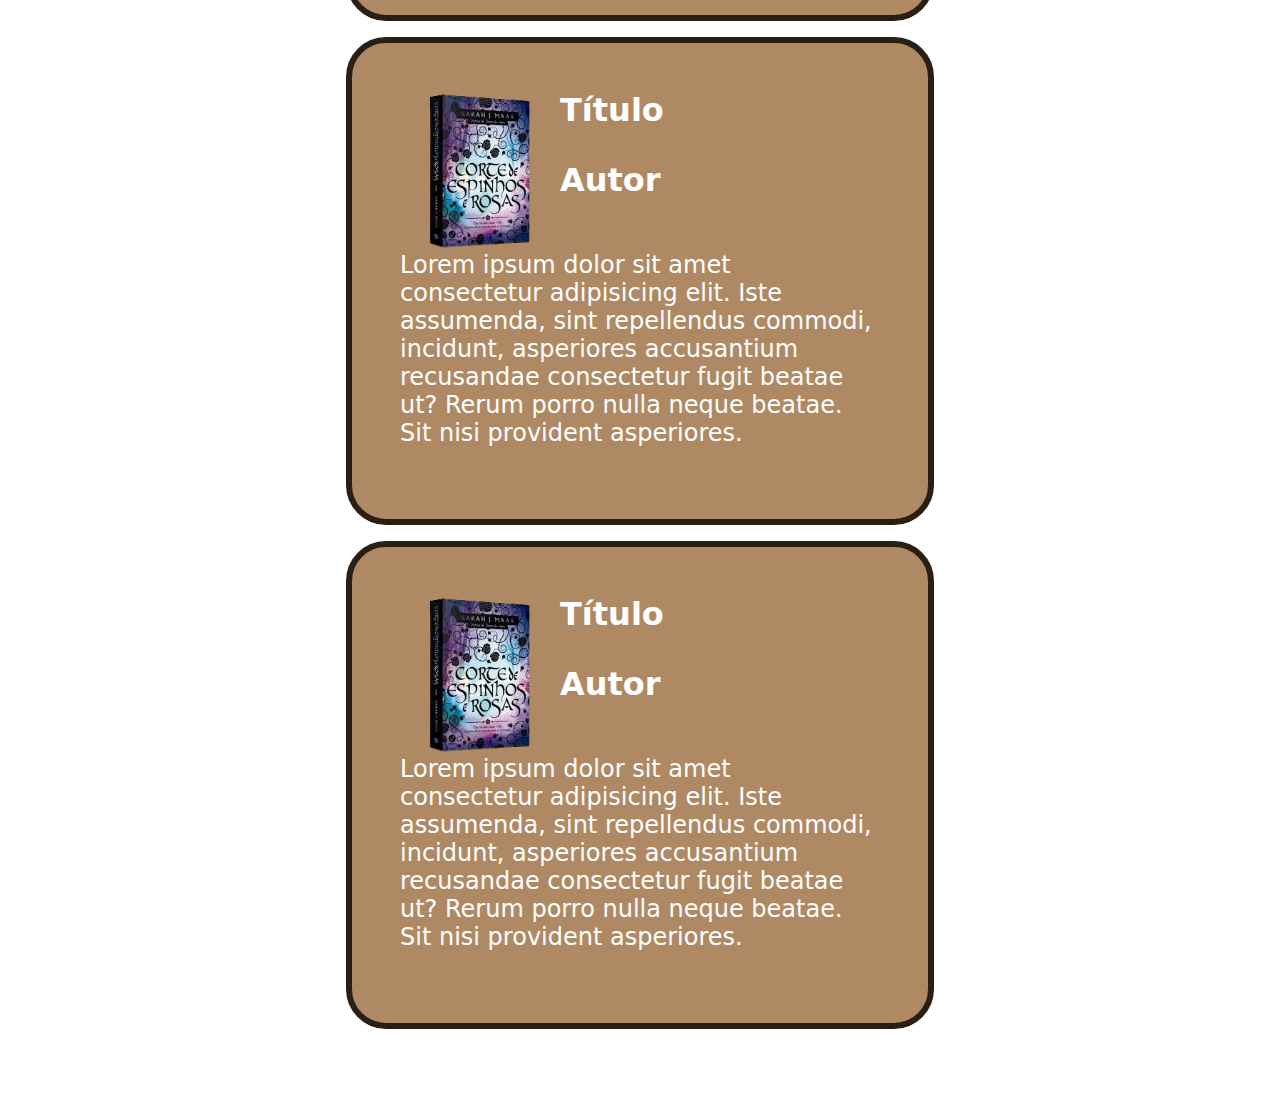
==== commit ba898d44: "a" ====
--- a/biblioteca.html
+++ b/biblioteca.html
@@ -21,44 +21,77 @@
         </nav>
     </header>
     <main>
-        <div class="titulo-barra-pesquisa">
-            <h2>Biblioteca do Clube</h2>
-            <div class="barra-pesquisa">
-                <input type="text" placeholder="Pesquise por lidos">
-                <button type="submit"></button>
+        <article>
+            <div class="titulo-barra-pesquisa">
+                <h2>Biblioteca do Clube</h2>
+                <div class="barra-pesquisa">
+                    <form class="pesquisa">
+                        <input type="text" name="buscar" placeholder="Pesquise por livros">
+                        <input type="image" src="images/lupa.png" alt="Buscar">
+                    </form>
+                </div>
             </div>
-        </div>
-        <div class="conteiner-circulo-texto">
-            <figure class="circulo">
-                <img src="images/livro2-removebg-preview.png" alt="Imagem sobreposta">
-            </figure>
-            <h3>Leitura Atual</h3>
-        </div>
-        <form>
-            <input type="text" name="buscar" placeholder="Pesquise por livros">
-            <input type="image" src="images/lupa.png" alt="Buscar">
-        </form>
-        <div class="retangulo"></div>
-    </main>
-    <footer>
-        <section class="redes">
-            <h2>
-                Redes Sociais
-            </h2>
-            <ul>
-                <li><a href=#><img src="images/instagram.png"></a></li>
-                <li><a href=#><img src="images/facebook.png"></a></li>
-                <li><a href=#><img src="images/twitter.png"></a></li>
-                <li><a href=#><img src="images/youtube.png"></a></li>
-            </ul>
-        </section>
-        <section class="contato">
-            <h2>Entre em contato</h2>
-            <div>
-                <img src="images/telefone.png" width="30px" height="30px">
-                <p>+55 84 9999999</p>
+            <div class="conteiner-circulo-texto">
+                <figure class="circulo">
+                    <img src="images/livro2-removebg-preview.png" alt="Imagem sobreposta">
+                </figure>
+                <h3>Leitura Atual</h3>
             </div>
-        </section>
+        </article>
+        <aside class="biblioteca">
+            <section class="lidos">
+                <figure class="info">
+                    <img src="images/livro2-removebg-preview.png">
+                    <figcaption>
+                        <h4>Título</h4>
+                        <h4>Autor</h4>
+                    </figcaption>
+                </figure>
+                <p>Lorem ipsum dolor sit amet consectetur adipisicing elit. Iste assumenda, sint repellendus commodi,
+                    incidunt, asperiores accusantium recusandae consectetur fugit beatae ut? Rerum porro nulla neque
+                    beatae.
+                    Sit nisi provident asperiores.</p>
+            </section>
+            <section class="lidos">
+                <figure class="info">
+                    <img src="images/livro2-removebg-preview.png">
+                    <figcaption>
+                        <h4>Título</h4>
+                        <h4>Autor</h4>
+                    </figcaption>
+                </figure>
+                <p>Lorem ipsum dolor sit amet consectetur adipisicing elit. Iste assumenda, sint repellendus commodi,
+                    incidunt, asperiores accusantium recusandae consectetur fugit beatae ut? Rerum porro nulla neque
+                    beatae.
+                    Sit nisi provident asperiores.</p>
+            </section>
+            <section class="lidos">
+                <figure class="info">
+                    <img src="images/livro2-removebg-preview.png">
+                    <figcaption>
+                        <h4>Título</h4>
+                        <h4>Autor</h4>
+                    </figcaption>
+                </figure>
+                <p>Lorem ipsum dolor sit amet consectetur adipisicing elit. Iste assumenda, sint repellendus commodi,
+                    incidunt, asperiores accusantium recusandae consectetur fugit beatae ut? Rerum porro nulla neque
+                    beatae.
+                    Sit nisi provident asperiores.</p>
+            </section>
+            <section class="lidos">
+                <figure class="info">
+                    <img src="images/livro2-removebg-preview.png">
+                    <figcaption>
+                        <h4>Título</h4>
+                        <h4>Autor</h4>
+                    </figcaption>
+                </figure>
+                <p>Lorem ipsum dolor sit amet consectetur adipisicing elit. Iste assumenda, sint repellendus commodi,
+                    incidunt, asperiores accusantium recusandae consectetur fugit beatae ut? Rerum porro nulla neque
+                    beatae.
+                    Sit nisi provident asperiores.</p>
+            </section>
+        </aside>
     </footer>
 </body>
 
--- a/principal.css
+++ b/principal.css
@@ -394,5 +394,6 @@
 .biblioteca {
     display: flex;
     flex-wrap: wrap;
-    gap: 1em
-}+    gap: 1em;
+    margin-top: 2em;
+}
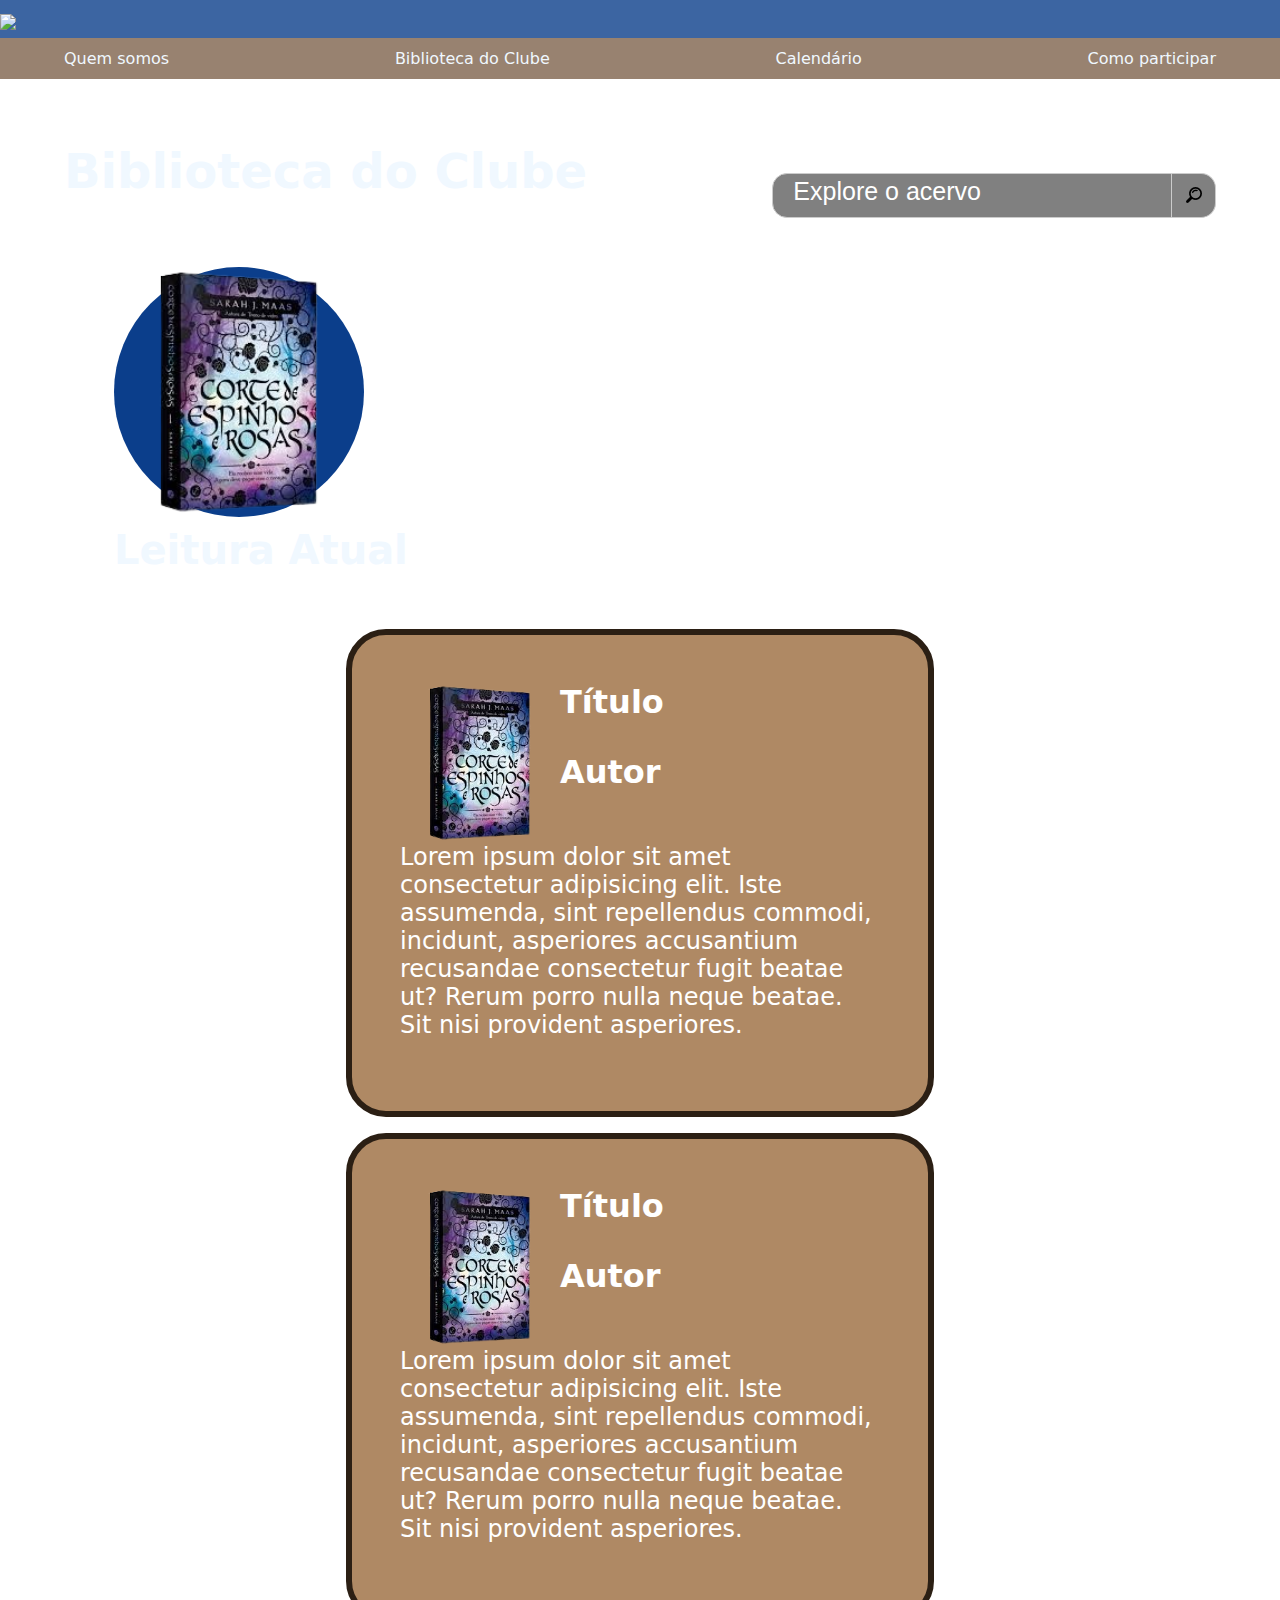
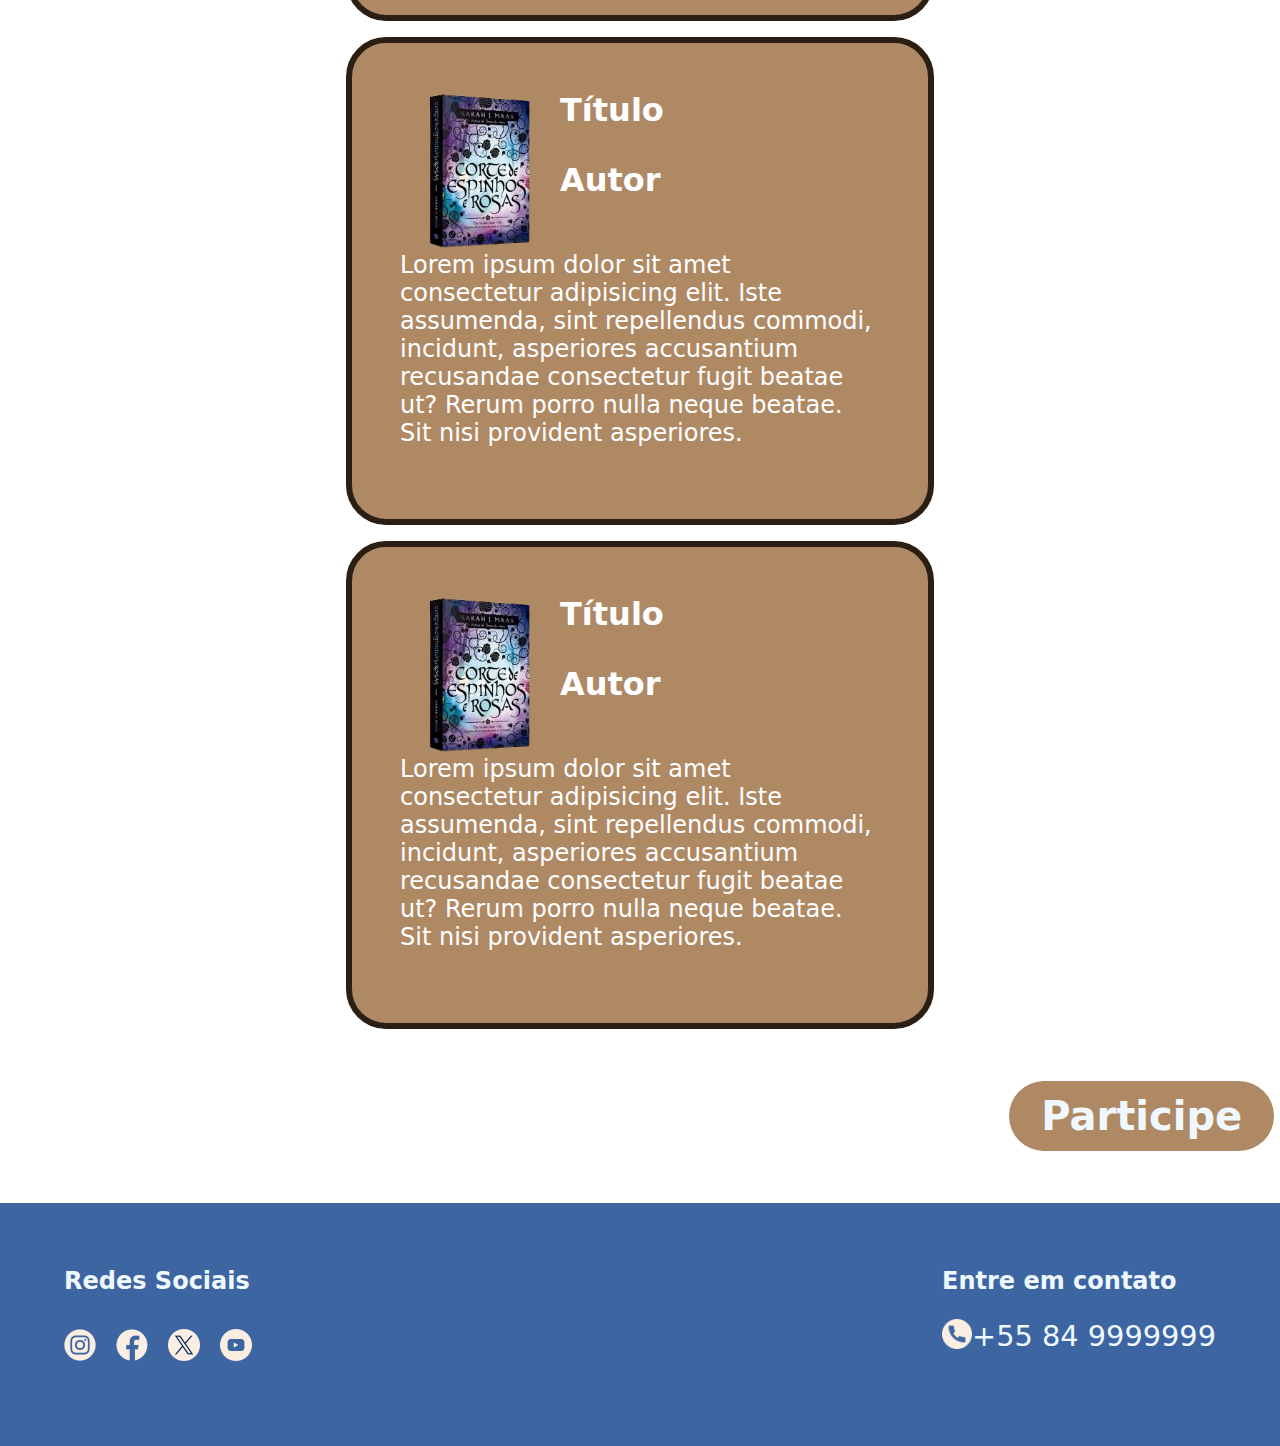
==== commit f1fb3b82: "footer na biblioteca e mudança na barra de pesquisa" ====
--- a/biblioteca.html
+++ b/biblioteca.html
@@ -26,7 +26,7 @@
                 <h2>Biblioteca do Clube</h2>
                 <div class="barra-pesquisa">
                     <form class="pesquisa">
-                        <input type="text" name="buscar" placeholder="Pesquise por livros">
+                        <input type="text" name="buscar" placeholder="Explore o acervo">
                         <input type="image" src="images/lupa.png" alt="Buscar">
                     </form>
                 </div>
@@ -92,6 +92,29 @@
                     Sit nisi provident asperiores.</p>
             </section>
         </aside>
+    </main>
+    <div class='participar'>
+        <a href="participar.html">Participe</a>
+    </div>
+    <footer>
+        <section class="redes">
+            <h2>
+                Redes Sociais
+            </h2>
+            <ul>
+                <li><a href=#><img src="images/instagram.png"></a></li>
+                <li><a href=#><img src="images/facebook.png"></a></li>
+                <li><a href=#><img src="images/twitter.png"></a></li>
+                <li><a href=#><img src="images/youtube.png"></a></li>
+            </ul>
+        </section>
+        <section class="contato">
+            <h2>Entre em contato</h2>
+            <div>
+                <img src="images/telefone.png" width="30px" height="30px">
+                <p>+55 84 9999999</p>
+            </div>
+        </section>
     </footer>
 </body>
 
